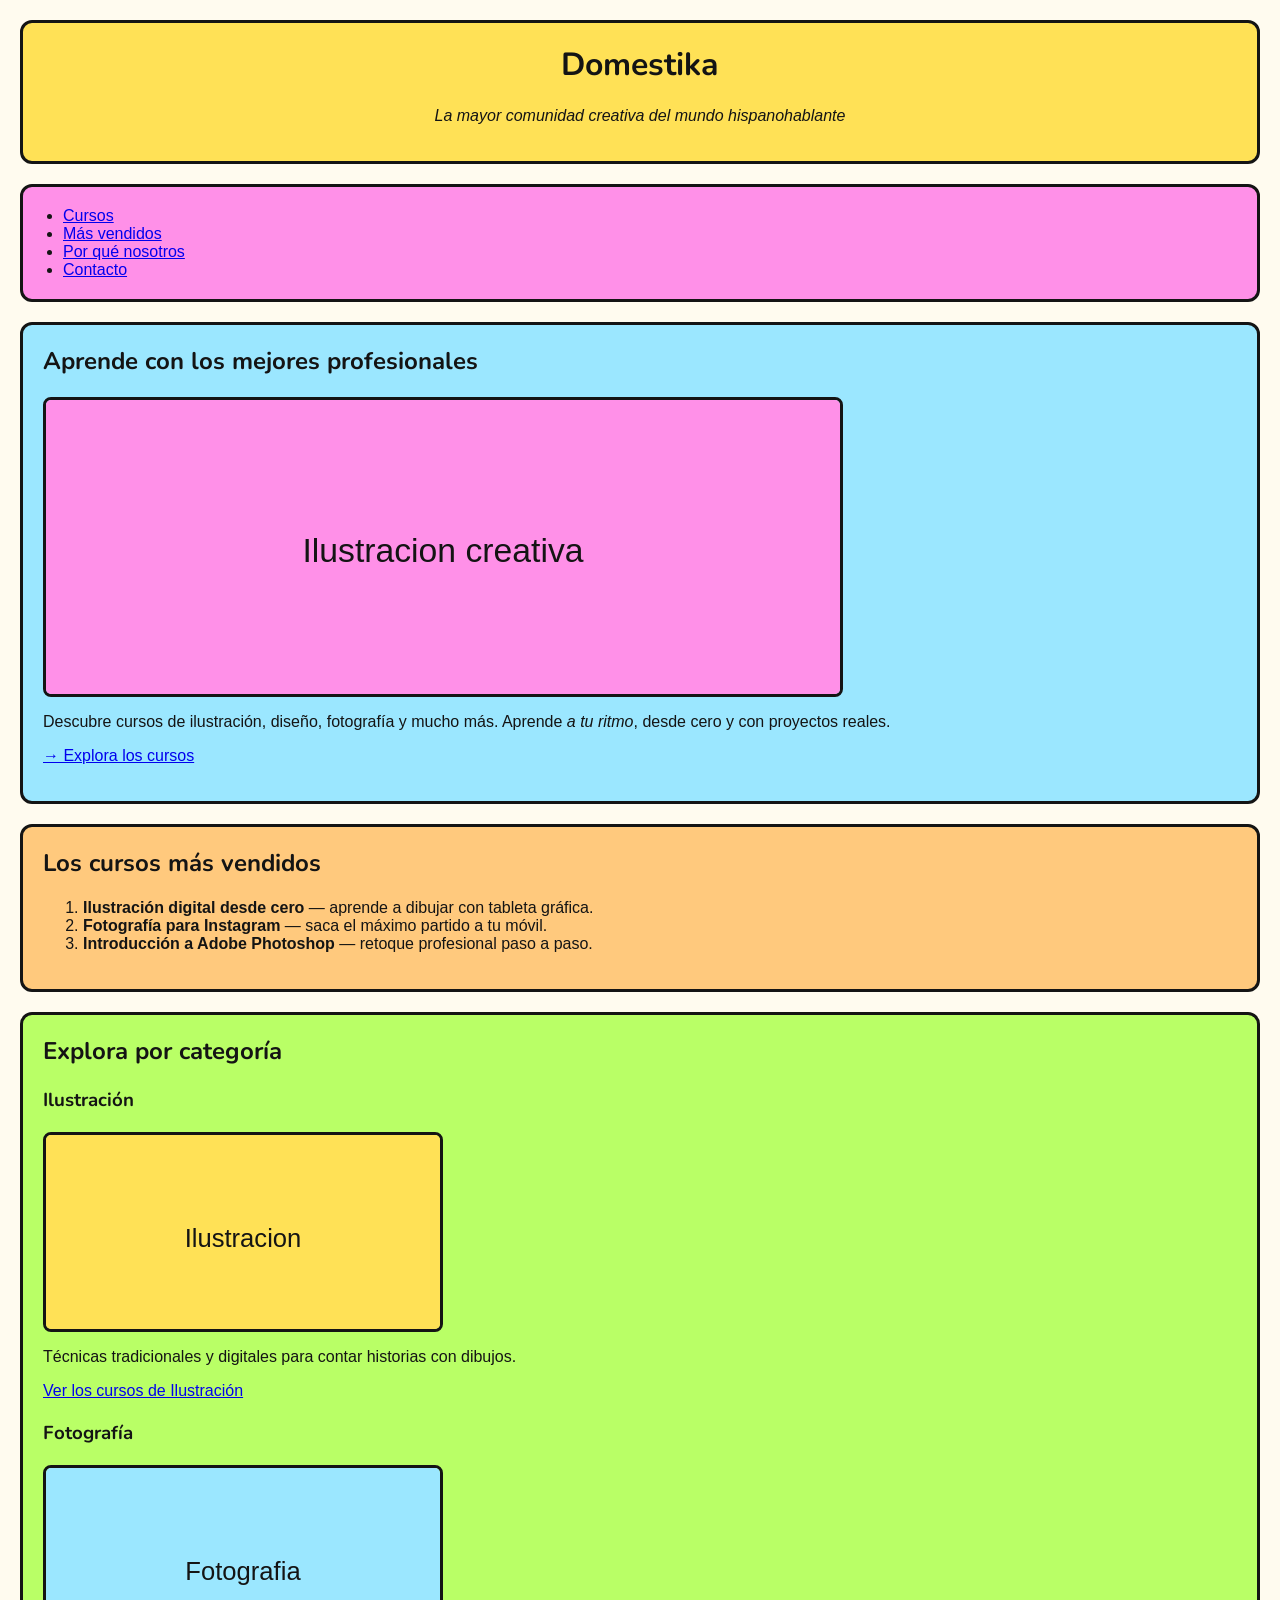
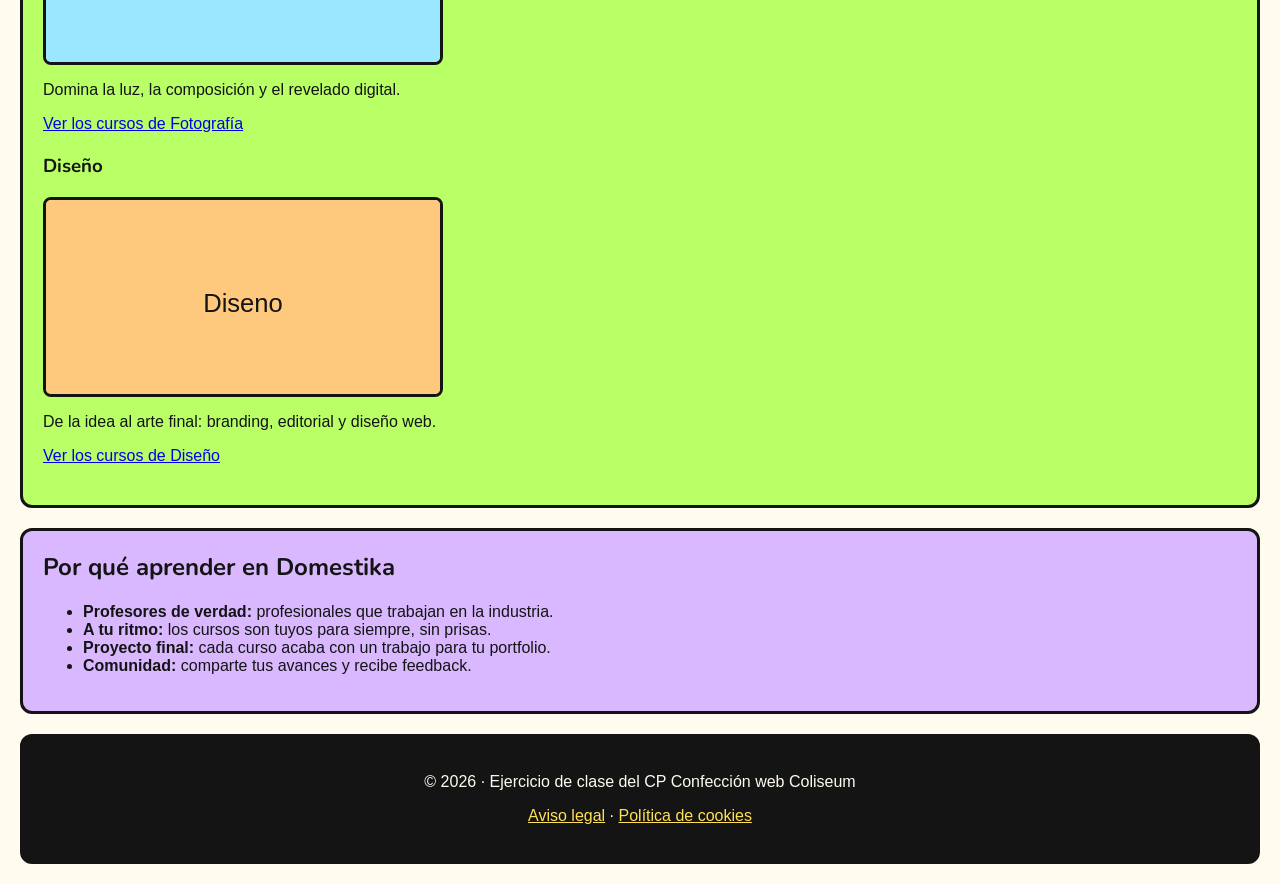
==== ejercicios/actividad-1/index.html @ e92231dc "Cinco mejoras (diagrama de caja, modo examen, flashcards, buscador, checklist global) y ejercicios 1" ====
<!DOCTYPE html>
<!-- ============================================================
     ACTIVIDAD 1 · Fundamentos del lenguaje HTML
     Home de Domestika reconstruida como ejercicio de clase
     Profesor: Felip Soriano · CP Confección web Coliseum 9/2026

     CÓMO ESTÁ ORGANIZADO ESTE ARCHIVO (léelo en este orden):
     1. <head>  → la ficha técnica: charset, título y los estilos
     2. <body>  → el contenido, dividido en <div class="seccion">
                  (una caja por parte de la página, como dibujamos
                  en el plan de ataque: cabecera, menú, destacado,
                  cursos, ventajas y pie)
     3. Cada <div> lleva UN borde y UN color de fondo distintos:
        es lo que pide el ejercicio para diferenciar las secciones.
     ============================================================ -->
<html lang="es">
<head>
  <meta charset="utf-8">
  <title>Cursos online para creativos | Domestika</title>

  <!-- FUENTE 2 (la de Google Fonts): "Nunito" para títulos.
       Se copia de fonts.google.com y se pega aquí tal cual. -->
  <link rel="preconnect" href="https://fonts.googleapis.com">
  <link rel="preconnect" href="https://fonts.gstatic.com" crossorigin>
  <link href="https://fonts.googleapis.com/css2?family=Nunito:wght@400;700;900&display=swap" rel="stylesheet">

  <!-- Los estilos van aquí dentro (<style>) para que el ejercicio
       sea UN SOLO archivo, como pide la entrega ("index.html").
       En proyectos reales los pondríamos en un styles.css aparte. -->
  <style>
    /* FUENTE 1 (la del sistema, instalada en tu ordenador):
       Arial/Helvetica va en todo el cuerpo de la página. */
    body {
      font-family: Arial, Helvetica, sans-serif;
      margin: 0;
      background-color: #FFFBEF;
      color: #141414;
    }

    /* Regla MÁGICA del modelo de caja: así width incluye el
       padding y el borde y las cajas miden lo que parece (tema 05). */
    * { box-sizing: border-box; }

    /* Estilo común a TODAS las secciones: cada <div class="seccion">
       es una caja con su propio borde y color de fondo. */
    .seccion {
      border: 3px solid #141414;   /* lo que pide el ejercicio: border */
      margin: 20px;                /* separación entre cajas */
      padding: 20px;               /* aire interior para que no pegue al borde */
      border-radius: 12px;
    }

    /* Títulos: usan la fuente de Google Fonts. */
    h1, h2, h3 { font-family: "Nunito", Arial, sans-serif; margin-top: 0; }

    /* Color de fondo DIFERENTE por sección (también lo pide el ejercicio) */
    #cabecera   { background-color: #FFE156; text-align: center; }
    #menu       { background-color: #FF90E8; }
    #destacado  { background-color: #9BE7FF; }
    #vendidos   { background-color: #FFC97D; }
    #categorias { background-color: #B9FF66; }
    #ventajas   { background-color: #D9B8FF; }
    #pie        { background-color: #141414; color: #FFFBEF; text-align: center; }

    /* Pequeños retoques de legibilidad ("un libro para pantalla") */
    img { max-width: 100%; border: 3px solid #141414; border-radius: 8px; display: block; margin: 12px 0; }
    #menu ul { margin: 0; padding-left: 20px; }
    #pie a { color: #FFE156; }
    .curso { margin-bottom: 20px; }
  </style>
</head>

<body>

  <!-- SECCIÓN 1: CABECERA = la "portada de la revista".
       Un solo <h1> en toda la página (regla de oro). -->
  <div class="seccion" id="cabecera">
    <h1>Domestika</h1>
    <p><em>La mayor comunidad creativa del mundo hispanohablante</em></p>
  </div>

  <!-- SECCIÓN 2: MENÚ = el "índice de la revista".
       Lista SIN orden (<ul>) porque da igual en qué orden la leas. -->
  <div class="seccion" id="menu">
    <ul>
      <li><a href="#categorias">Cursos</a></li>
      <li><a href="#vendidos">Más vendidos</a></li>
      <li><a href="#ventajas">Por qué nosotros</a></li>
      <li><a href="#pie">Contacto</a></li>
    </ul>
  </div>

  <!-- SECCIÓN 3: DESTACADO = el titular grande de portada.
       La imagen es un SVG "dibujado" en código: así el ejercicio
       cabe en un solo archivo. El texto del alt describe la foto. -->
  <div class="seccion" id="destacado">
    <h2>Aprende con los mejores profesionales</h2>
    <img src="data:image/svg+xml,%3Csvg xmlns='http://www.w3.org/2000/svg' width='800' height='300'%3E%3Crect width='800' height='300' fill='%23FF90E8'/%3E%3Ctext x='400' y='165' font-family='Arial' font-size='34' text-anchor='middle' fill='%23141414'%3EIlustracion creativa%3C/text%3E%3C/svg%3E"
         alt="Cartel promocional con los colores de Domestika y el lema Ilustración creativa" width="800" height="300">
    <p>Descubre cursos de ilustración, diseño, fotografía y mucho más.
       Aprende <em>a tu ritmo</em>, desde cero y con proyectos reales.</p>
    <p><a href="#categorias">→ Explora los cursos</a></p>
  </div>

  <!-- SECCIÓN 4: LOS MÁS VENDIDOS = un RANKING.
       Lista CON orden (<ol>) porque el puesto 1 no es el puesto 3. -->
  <div class="seccion" id="vendidos">
    <h2>Los cursos más vendidos</h2>
    <ol>
      <li><strong>Ilustración digital desde cero</strong> — aprende a dibujar con tableta gráfica.</li>
      <li><strong>Fotografía para Instagram</strong> — saca el máximo partido a tu móvil.</li>
      <li><strong>Introducción a Adobe Photoshop</strong> — retoque profesional paso a paso.</li>
    </ol>
  </div>

  <!-- SECCIÓN 5: CATEGORÍAS = el escaparate.
       Tres <h3> (tercer nivel de título pedido en el enunciado),
       cada uno con su imagen, su párrafo y su enlace. -->
  <div class="seccion" id="categorias">
    <h2>Explora por categoría</h2>

    <div class="curso">
      <h3>Ilustración</h3>
      <img src="data:image/svg+xml,%3Csvg xmlns='http://www.w3.org/2000/svg' width='400' height='200'%3E%3Crect width='400' height='200' fill='%23FFE156'/%3E%3Ctext x='200' y='115' font-family='Arial' font-size='26' text-anchor='middle' fill='%23141414'%3EIlustracion%3C/text%3E%3C/svg%3E"
           alt="Miniatura de color amarillo que representa la categoría de cursos de Ilustración" width="400" height="200">
      <p>Técnicas tradicionales y digitales para contar historias con dibujos.</p>
      <a href="#">Ver los cursos de Ilustración</a>
    </div>

    <div class="curso">
      <h3>Fotografía</h3>
      <img src="data:image/svg+xml,%3Csvg xmlns='http://www.w3.org/2000/svg' width='400' height='200'%3E%3Crect width='400' height='200' fill='%239BE7FF'/%3E%3Ctext x='200' y='115' font-family='Arial' font-size='26' text-anchor='middle' fill='%23141414'%3EFotografia%3C/text%3E%3C/svg%3E"
           alt="Miniatura de color azul que representa la categoría de cursos de Fotografía" width="400" height="200">
      <p>Domina la luz, la composición y el revelado digital.</p>
      <a href="#">Ver los cursos de Fotografía</a>
    </div>

    <div class="curso">
      <h3>Diseño</h3>
      <img src="data:image/svg+xml,%3Csvg xmlns='http://www.w3.org/2000/svg' width='400' height='200'%3E%3Crect width='400' height='200' fill='%23FFC97D'/%3E%3Ctext x='200' y='115' font-family='Arial' font-size='26' text-anchor='middle' fill='%23141414'%3EDiseno%3C/text%3E%3C/svg%3E"
           alt="Miniatura de color naranja que representa la categoría de cursos de Diseño" width="400" height="200">
      <p>De la idea al arte final: branding, editorial y diseño web.</p>
      <a href="#">Ver los cursos de Diseño</a>
    </div>
  </div>

  <!-- SECCIÓN 6: VENTAJAS = argumentos, con <strong> para lo importante. -->
  <div class="seccion" id="ventajas">
    <h2>Por qué aprender en Domestika</h2>
    <ul>
      <li><strong>Profesores de verdad:</strong> profesionales que trabajan en la industria.</li>
      <li><strong>A tu ritmo:</strong> los cursos son tuyos para siempre, sin prisas.</li>
      <li><strong>Proyecto final:</strong> cada curso acaba con un trabajo para tu portfolio.</li>
      <li><strong>Comunidad:</strong> comparte tus avances y recibe feedback.</li>
    </ul>
  </div>

  <!-- SECCIÓN 7: PIE = la parte de abajo con la letra pequeña. -->
  <div class="seccion" id="pie">
    <p>© 2026 · Ejercicio de clase del CP Confección web Coliseum</p>
    <p><a href="#">Aviso legal</a> · <a href="#">Política de cookies</a></p>
  </div>

</body>
</html>
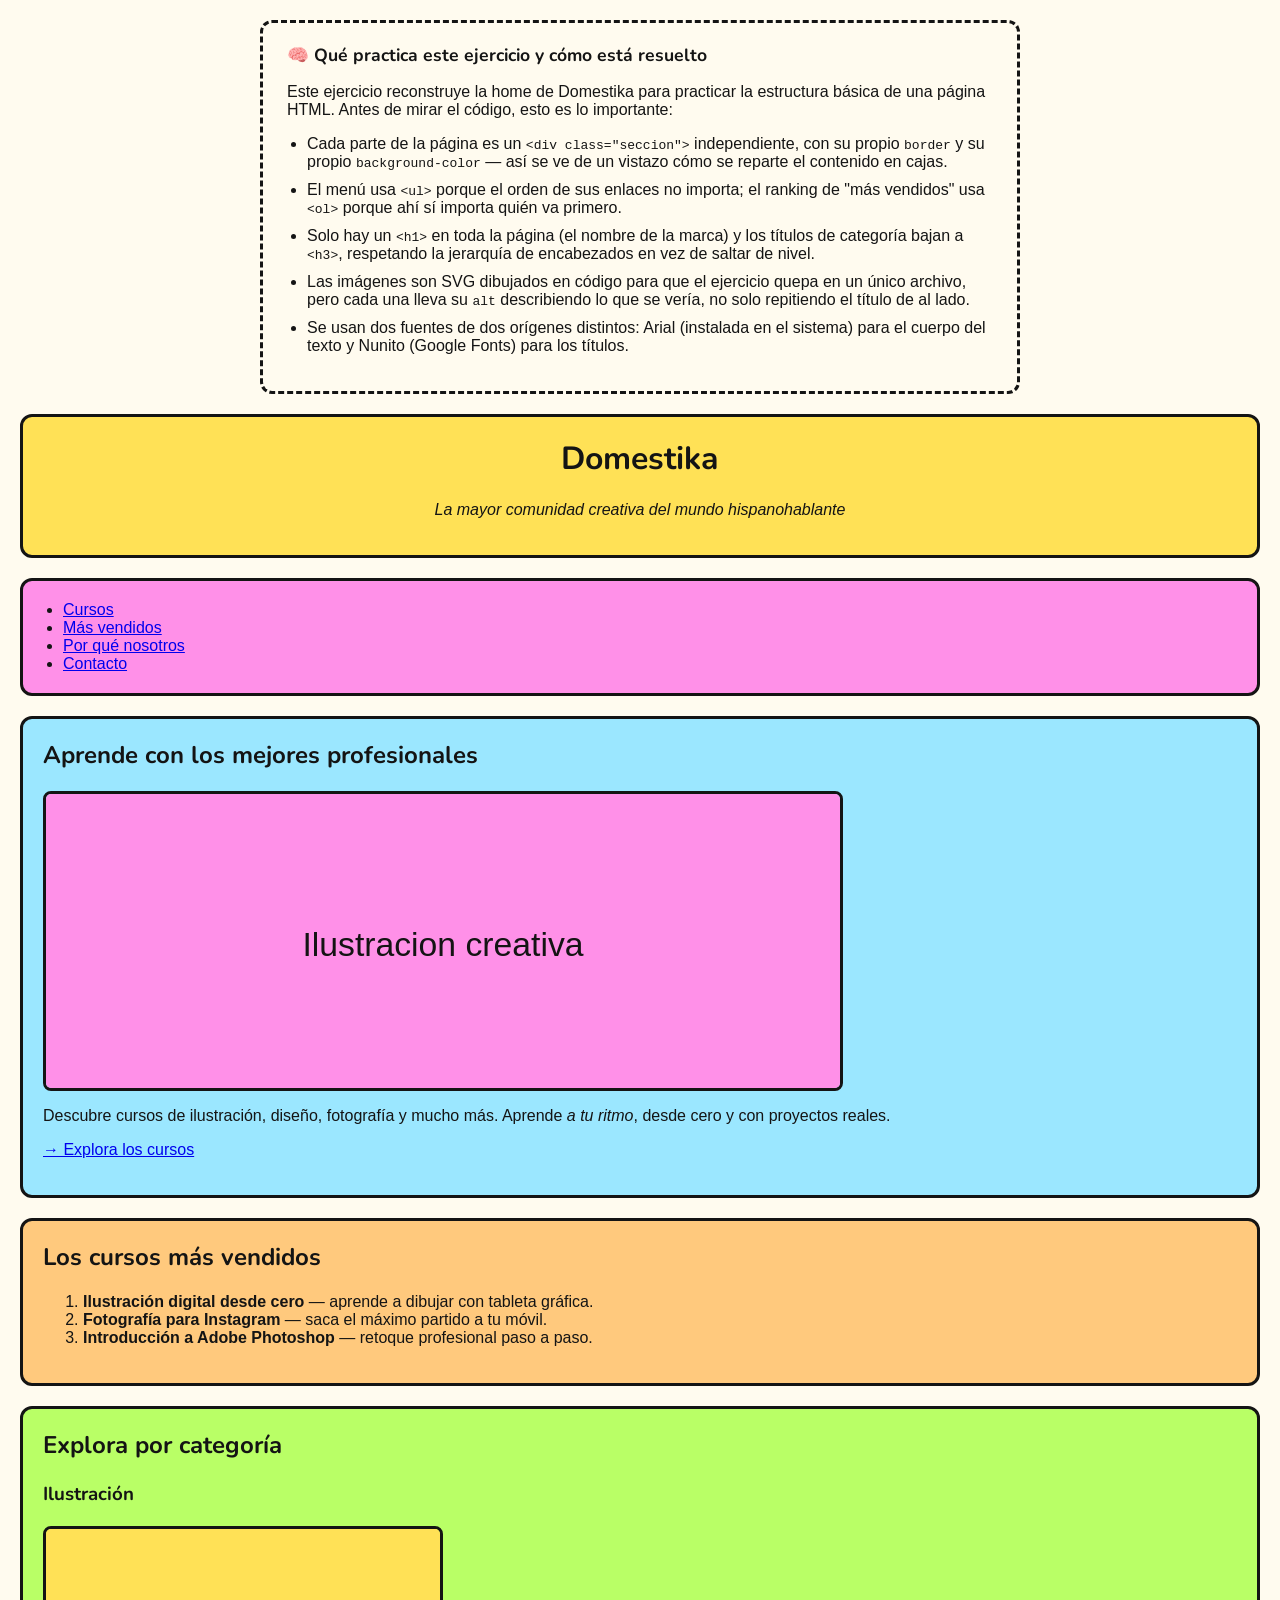
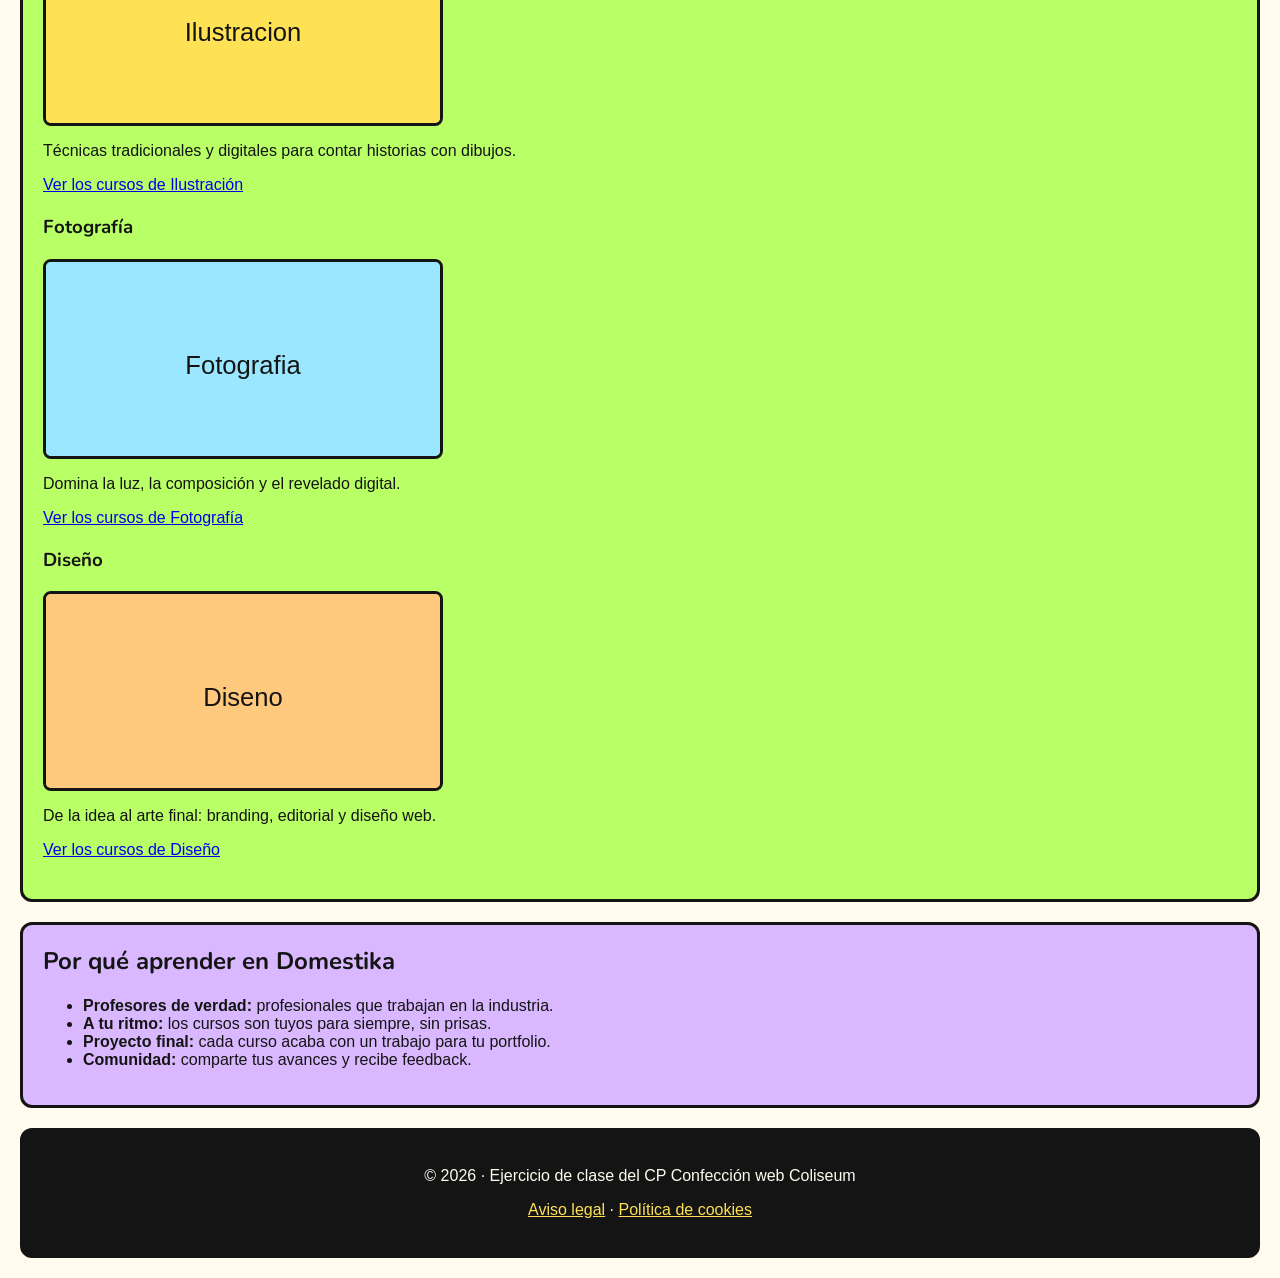
==== commit f17b6e12: "Añade explicación visible a los ejercicios 1 y 2 resueltos Las decisiones de cada solución solo esta" ====
--- a/ejercicios/actividad-1/index.html
+++ b/ejercicios/actividad-1/index.html
@@ -67,10 +67,50 @@
     #menu ul { margin: 0; padding-left: 20px; }
     #pie a { color: #FFE156; }
     .curso { margin-bottom: 20px; }
+
+    /* Panel de explicación: NO es parte del ejercicio en sí,
+       es la chuleta que explica cómo está resuelto. Por eso
+       lleva un estilo distinto (borde discontinuo) al resto. */
+    .nota-explicacion {
+      max-width: 760px;
+      margin: 20px auto;
+      padding: 20px 24px;
+      background-color: #FFFBEF;
+      border: 3px dashed #141414;
+      border-radius: 12px;
+    }
+    .nota-explicacion h2 {
+      margin-top: 0;
+      font-size: 1.1rem;
+    }
+    .nota-explicacion ul { padding-left: 20px; }
+    .nota-explicacion li { margin-bottom: 10px; }
   </style>
 </head>
 
 <body>
+
+  <section class="nota-explicacion">
+    <h2>🧠 Qué practica este ejercicio y cómo está resuelto</h2>
+    <p>Este ejercicio reconstruye la home de Domestika para practicar la estructura básica
+       de una página HTML. Antes de mirar el código, esto es lo importante:</p>
+    <ul>
+      <li>Cada parte de la página es un <code>&lt;div class="seccion"&gt;</code> independiente,
+        con su propio <code>border</code> y su propio <code>background-color</code> — así se ve
+        de un vistazo cómo se reparte el contenido en cajas.</li>
+      <li>El menú usa <code>&lt;ul&gt;</code> porque el orden de sus enlaces no importa;
+        el ranking de "más vendidos" usa <code>&lt;ol&gt;</code> porque ahí sí importa
+        quién va primero.</li>
+      <li>Solo hay un <code>&lt;h1&gt;</code> en toda la página (el nombre de la marca) y los
+        títulos de categoría bajan a <code>&lt;h3&gt;</code>, respetando la jerarquía de
+        encabezados en vez de saltar de nivel.</li>
+      <li>Las imágenes son SVG dibujados en código para que el ejercicio quepa en un único
+        archivo, pero cada una lleva su <code>alt</code> describiendo lo que se vería, no solo
+        repitiendo el título de al lado.</li>
+      <li>Se usan dos fuentes de dos orígenes distintos: Arial (instalada en el sistema) para
+        el cuerpo del texto y Nunito (Google Fonts) para los títulos.</li>
+    </ul>
+  </section>
 
   <!-- SECCIÓN 1: CABECERA = la "portada de la revista".
        Un solo <h1> en toda la página (regla de oro). -->
